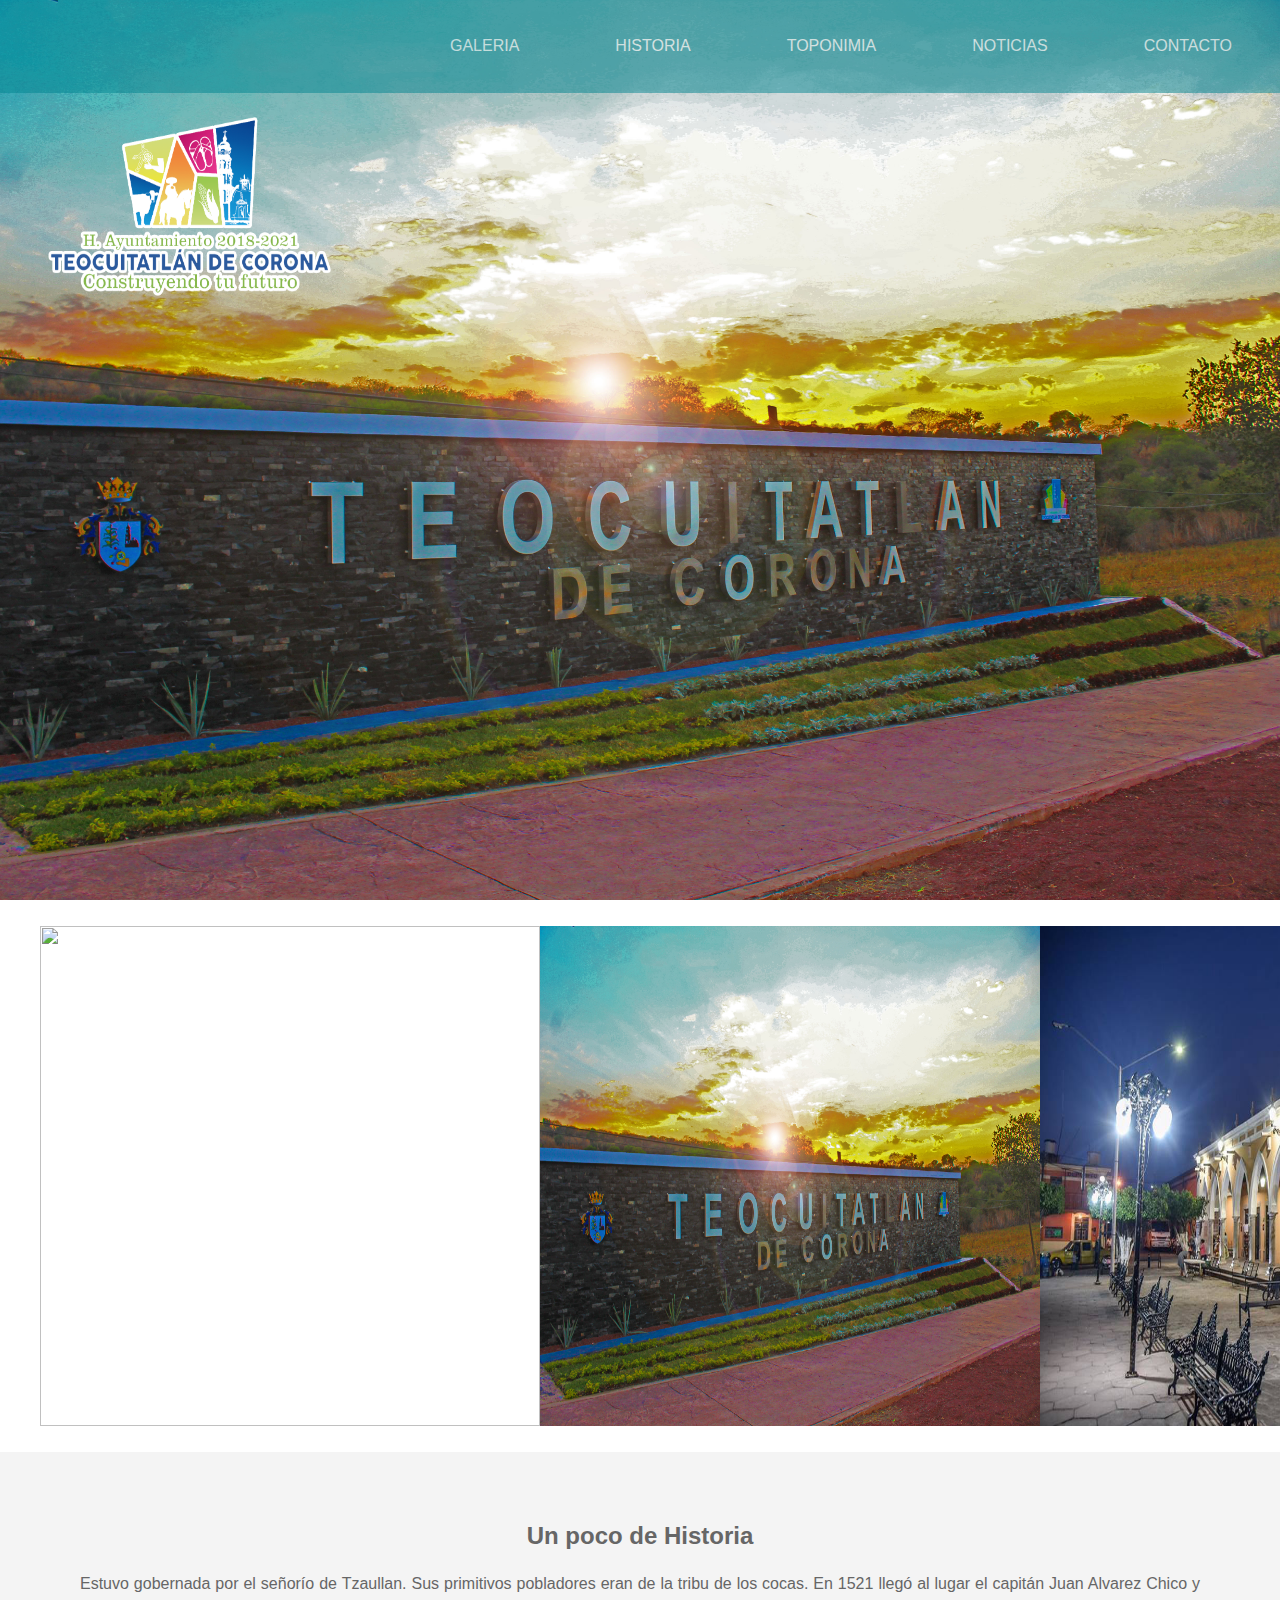
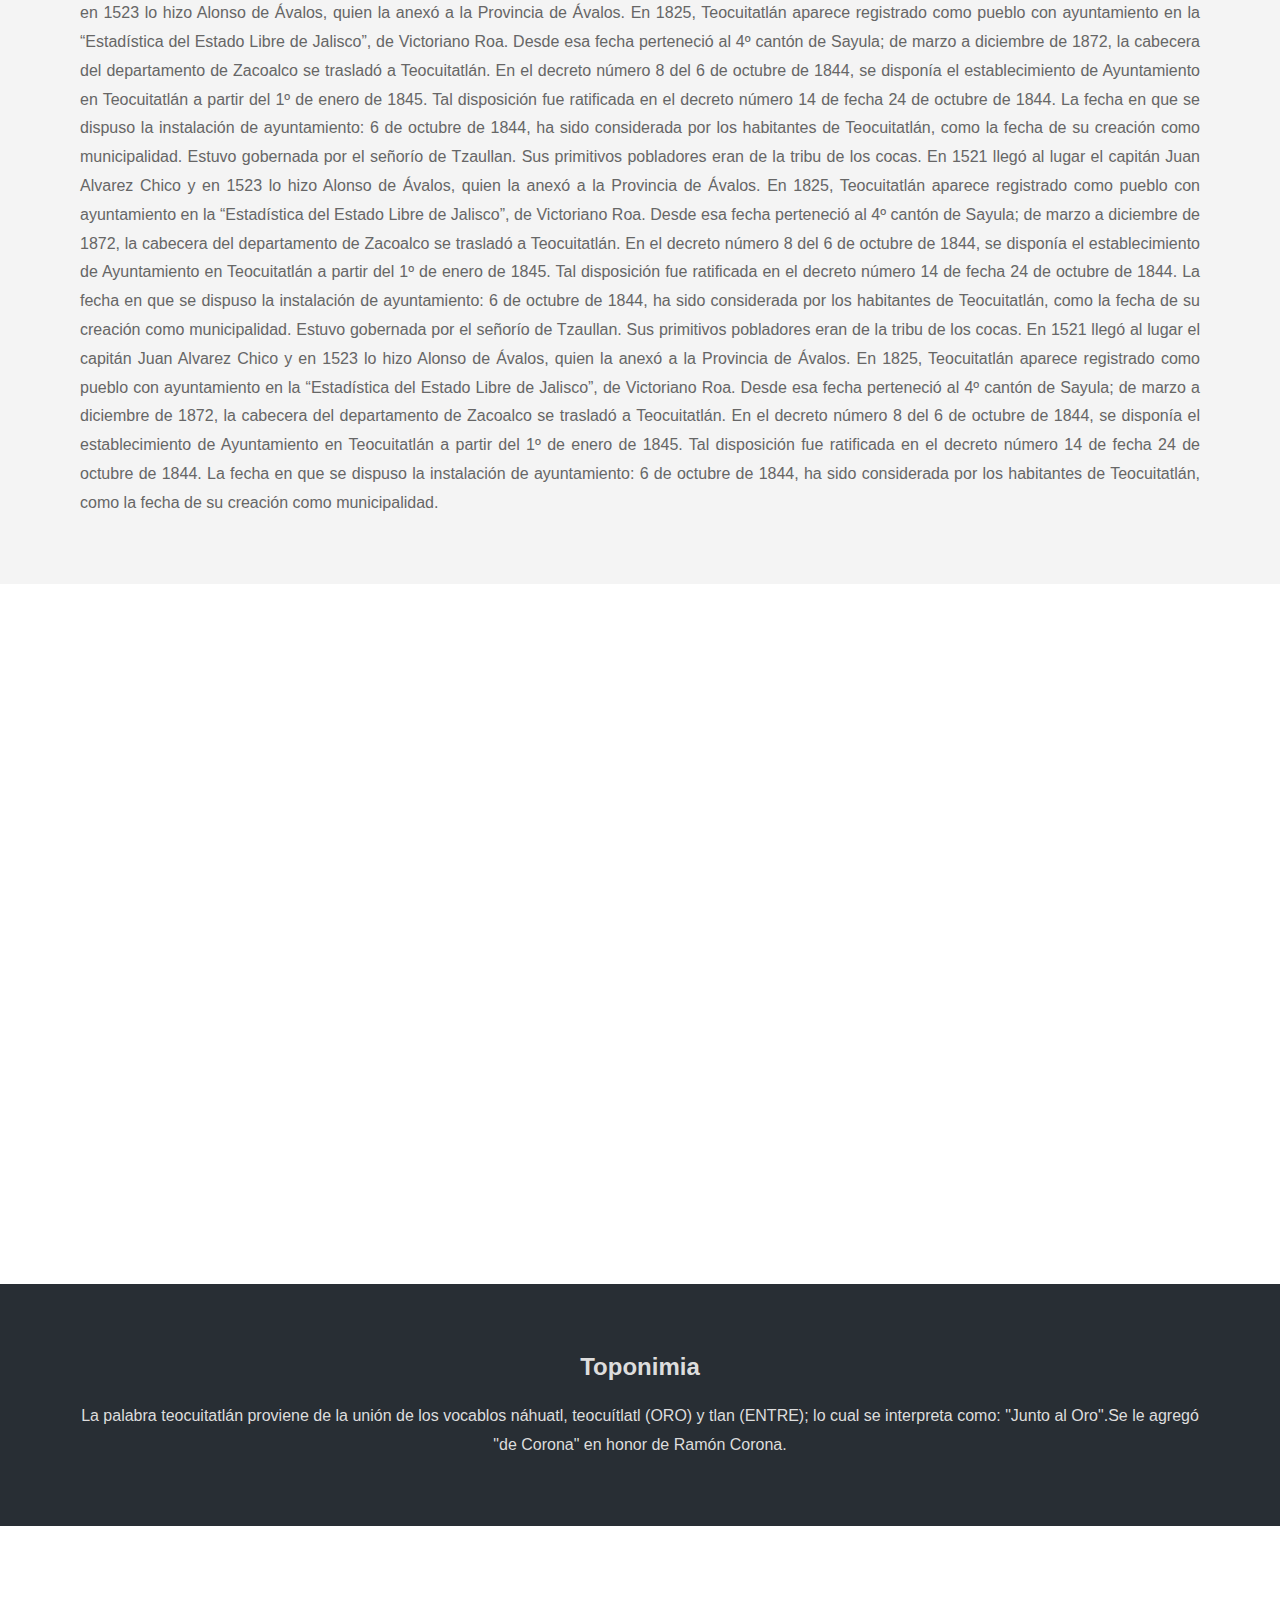
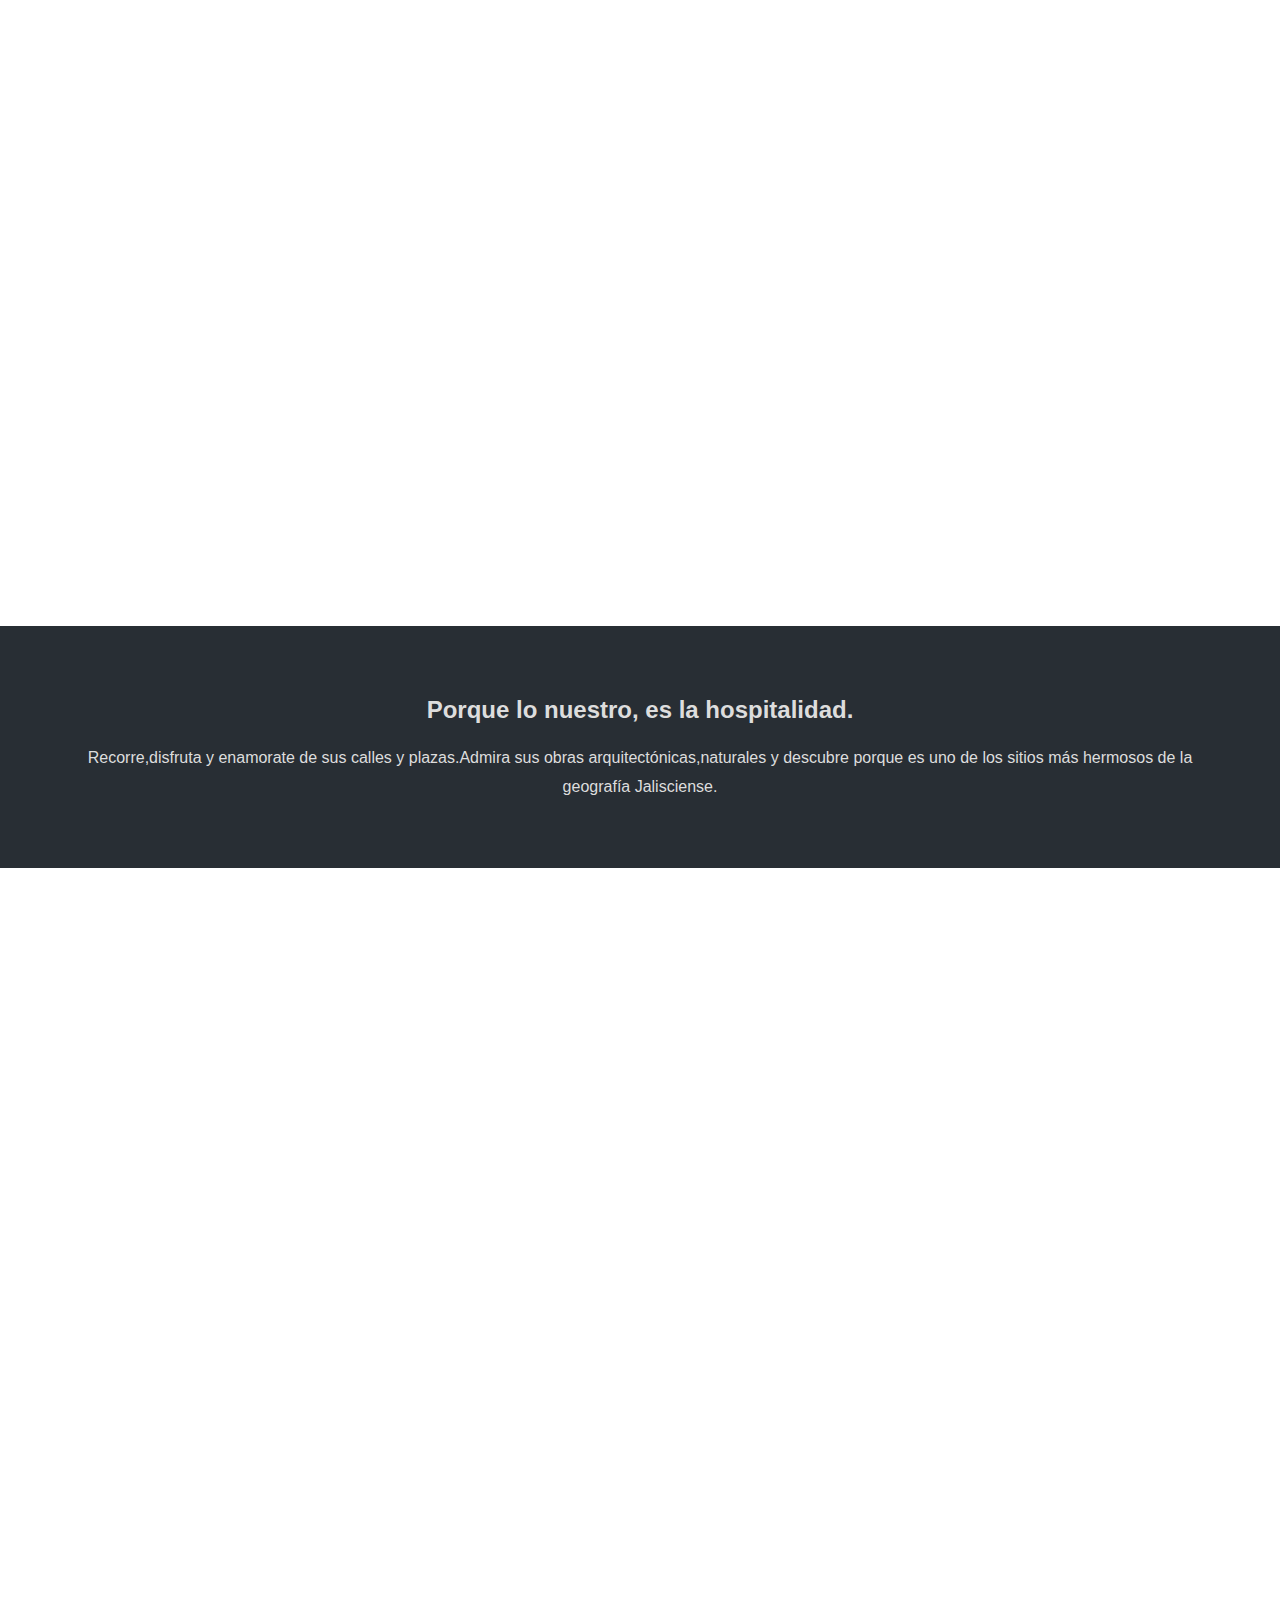
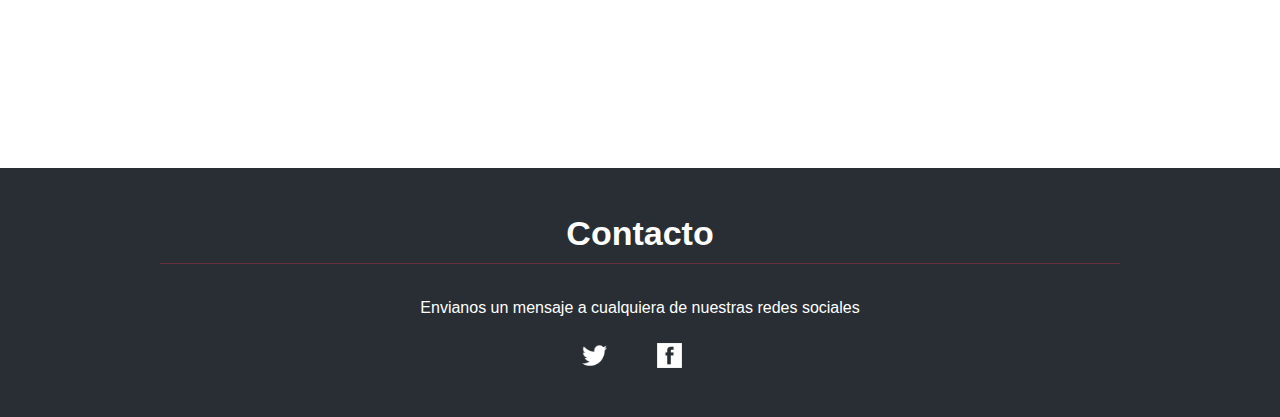
==== noticias.html @ e72e956a "Added new page Noticias" ====
<!DOCTYPE html>
<html lang="en">
        <head>
                <script src="https://ajax.googleapis.com/ajax/libs/jquery/3.3.1/jquery.min.js"></script> 
                <meta charset="UTF-8">
                <meta name="viewport" content="width=device-width, initial-scale=1.0">
                <meta name="viewport" content="width=device-width, initial-scale=1.0">
                <meta http-equiv="X-UA-Compatible" content="ie=edge">
                <title>Demo</title>
                <link rel="stylesheet" href="css/style_noticias.css">
                <script src="./main.js"></script>
                <script src="https://code.jquery.com/jquery-3.2.1.js"></script>
              </head>
<body>
        <div id="menu" class="pimg1">
                <div id="navbar" >
          
                    <a href="#footer">Contacto</a>
                    <a href="#">Noticias</a>
                    <a href="#toponimia">Toponimia</a>
                    <a href="#historia">Historia</a>
                    <a href="#slider">Galeria</a>
                  </div> 
                <div id="inicio"><img style="width:300px; height:200px; margin-left: 40px; margin-top: 110px;" src="./Fotos Teocui/LOGO ADMINISTRACIOìN 2018-2021 PNG.png"></div>
            </div>
            <div id="slider">
              <ul>
                <li><img style="width:500px; height:500px;" src="./img/chochaloca.jpg" alt=""></li>
                <li><img style="width:500px; height:500px;" src="./Fotos Teocui/IMG_0597.jpg" alt=""></li>
                <li><img style="width:500px; height:500px;" src="./Fotos Teocui/portal de noche.jpg" alt=""></li>
                <li><img style="width:500px; height:500px;" src="./img/presa.jpg" alt=""></li>
                <li><img style="width:500px; height:500px;" src="./img/cerro.jpeg" alt=""></li>
                <li><img style="width:500px; height:500px;" src="./img/Teo2.jpg" alt=""></li>
                <li><img style="width:500px; height:500px;" src="./img/cascada.jpg" alt=""></li>
              </ul>
            </div>
            <section id="historia" class="section section-light">
              <h2>Un poco de Historia</h2>
              <p ALIGN="justify">
                  Estuvo gobernada por el señorío de Tzaullan. Sus primitivos pobladores eran de la tribu de los cocas. En 1521 llegó al lugar el capitán Juan Alvarez Chico y en 1523 lo hizo Alonso de Ávalos, quien la anexó a la Provincia de Ávalos.
                  En 1825, Teocuitatlán aparece registrado como pueblo con ayuntamiento en la “Estadística del Estado Libre de Jalisco”, de Victoriano Roa. Desde esa fecha perteneció al 4º cantón de Sayula; de marzo a diciembre de 1872, la cabecera del departamento de Zacoalco se trasladó a Teocuitatlán.
                  En el decreto número 8 del 6 de octubre de 1844, se disponía el establecimiento de Ayuntamiento en Teocuitatlán a partir del 1º de enero de 1845. Tal disposición fue ratificada en el decreto número 14 de fecha 24 de octubre de 1844.
                  La fecha en que se dispuso la instalación de ayuntamiento: 6 de octubre de 1844, ha sido considerada por los habitantes de Teocuitatlán, como la fecha de su creación como municipalidad.
          
                  Estuvo gobernada por el señorío de Tzaullan. Sus primitivos pobladores eran de la tribu de los cocas. En 1521 llegó al lugar el capitán Juan Alvarez Chico y en 1523 lo hizo Alonso de Ávalos, quien la anexó a la Provincia de Ávalos.
                  En 1825, Teocuitatlán aparece registrado como pueblo con ayuntamiento en la “Estadística del Estado Libre de Jalisco”, de Victoriano Roa. Desde esa fecha perteneció al 4º cantón de Sayula; de marzo a diciembre de 1872, la cabecera del departamento de Zacoalco se trasladó a Teocuitatlán.
                  En el decreto número 8 del 6 de octubre de 1844, se disponía el establecimiento de Ayuntamiento en Teocuitatlán a partir del 1º de enero de 1845. Tal disposición fue ratificada en el decreto número 14 de fecha 24 de octubre de 1844.
                  La fecha en que se dispuso la instalación de ayuntamiento: 6 de octubre de 1844, ha sido considerada por los habitantes de Teocuitatlán, como la fecha de su creación como municipalidad.
          
                  Estuvo gobernada por el señorío de Tzaullan. Sus primitivos pobladores eran de la tribu de los cocas. En 1521 llegó al lugar el capitán Juan Alvarez Chico y en 1523 lo hizo Alonso de Ávalos, quien la anexó a la Provincia de Ávalos.
                  En 1825, Teocuitatlán aparece registrado como pueblo con ayuntamiento en la “Estadística del Estado Libre de Jalisco”, de Victoriano Roa. Desde esa fecha perteneció al 4º cantón de Sayula; de marzo a diciembre de 1872, la cabecera del departamento de Zacoalco se trasladó a Teocuitatlán.
                  En el decreto número 8 del 6 de octubre de 1844, se disponía el establecimiento de Ayuntamiento en Teocuitatlán a partir del 1º de enero de 1845. Tal disposición fue ratificada en el decreto número 14 de fecha 24 de octubre de 1844.
                  La fecha en que se dispuso la instalación de ayuntamiento: 6 de octubre de 1844, ha sido considerada por los habitantes de Teocuitatlán, como la fecha de su creación como municipalidad.
              </p>
            </section>
            <div class="pimg2">
              <div class="ptext">
                <span class="border trans">
                  BELLEZA SIN IGUAL
                </span>
              </div>
            </div>
            <section id="toponimia" class="section section-dark">
              <h2>Toponimia</h2>
              <p>
                  La palabra teocuitatlán proviene de la unión de los vocablos náhuatl, teocuítlatl (ORO) y tlan (ENTRE); lo cual se interpreta como: "Junto al Oro".Se le agregó "de Corona" en honor de Ramón Corona.
              </p>
            </section>
            <div class="pimg3">
              <div class="ptext">
                <span class="border trans">
                </span>
              </div>
            </div>
            <section class="section section-dark">
              <h2>Porque lo nuestro, es la hospitalidad.</h2>
              <p>
                  Recorre,disfruta y enamorate de sus calles y plazas.Admira sus obras arquitectónicas,naturales y descubre porque es uno de los sitios más hermosos de la geografía Jalisciense.
              </p>
            </section>
            <div class="PIMG4">
              <div class="ptext">
                <span class="border">
                 VEN Y DESCUBRE LA AVENTURA
                </span>
              </div>
            </div>
            <div class="clearfix"></div>
            <footer id="footer">
                <div class="container">
                    <h2 class="subheader">Contacto</h2>
                    <p>
                        Envianos un mensaje a cualquiera de nuestras redes sociales
                    </p>
                    <ul id="redes">
                        <li>
                            <a href="">
                                <img src="./img/twitter.png">
                            </a>
                        </li>
                        <li>
                            <a href="https://www.facebook.com/H-Ayuntamiento-de-Teocuitatl%C3%A1n-270143756732921/">
                                <img src="./img/facebook.png">
                            </a>
                            </li>
                    </ul>
                    <div class="clearfix"></div>
                </div>
            </footer>
          </body>
          
          </html>
          
</body>
</html>
---- css/style_noticias.css ----
body, html{
    height:100%;
    margin:0;
    font-size:16px;
    font-family:"Lato", sans-serif;
    font-weight:500;
    line-height:1.8em;
    color:#666;
  }
  
  .clearfix{
    clear: both;
    float: none;
  }
  
  
  #navbar {
    background: #00838f;
    opacity: 0.5;
    position: fixed;
    top: 0;
    width: 100%;
    display: block;
    transition: top 0.8s;
  }
  
  #navbar a {
    float: right;
    display: block;
    color: #fff;
    font-weight: 300;
    text-decoration: none;
    margin: 2em 3em;
    font-size: 16px;
    text-transform: uppercase;
    
  }
  
  #navbar a:hover {
    background-color: rgb(148, 193, 219);
    border-radius: 100px;
    
  }
  
  
  /*
  nav.black {
    background: rgba(0, 0, 0, 8);
    height: 100px;
    padding: 10px 100px;
  
  }
  
  nav .logo{
    padding:22px 20px;
    height: 80px;
    float: left;
    font-size: 24px;
    transition: .3s; 
  }
  
  
  nav.black .logo{
    color: #fff;
  }
  
  nav ul{
    list-style: none;
    float: right;
    margin: 0;
    padding: 0;
    display: flex;
  }
  
  nav ul li a:hover {
    background-color: rgb(148, 193, 219);
    border-radius: 20px;
  }
  nav ul li a{
    
    line-height: 80px;
    color: #151515;
    padding: 12px 30px;
    text-decoration: none;
    text-transform: uppercase;
    transition: .3s; 
  }
  
  nav.black ul li a{
    color: #fff;
  }
  
  nav ul li a:focus{
    outline: none;
  
  }
  
  nav ul li a.active{
    background:  #e2472e;
    color: #fff;
    border-radius:  6px;
  }
  */
  
  
  
  .pimg1, .pimg2, .pimg3, .PIMG4{
    position:relative;
    
    background-position:center;
    background-size:cover;
    background-repeat:no-repeat;
  
    background-attachment:fixed;
  }
  
  .pimg1{
    background-image:url('../img/LETRERO.jpg');
    min-height:100%;
  }
  
  .pimg2{
    background-image:url('../img/plaza.jpg');
    min-height:700px;
  }
  
  .pimg3{
    background-image:url('../img/LA.jpg');
    min-height:700px;
  }
  
  .PIMG4{
    background-image:url('../img/presa.jpg');
    min-height:100%;
    
  }
  
  
  .section{
    text-align:center;
    padding:50px 80px;
  }
  
  .section-light{
    background-color:#f4f4f4;
    color:#666;
  }
  
  .section-dark{
    background-color:#282e34;
    color:#ddd;
  }
  
  .ptext{
    position:absolute;
    top:50%;
    width:100%;
    text-align:center;
    color:#000;
    font-size:30px;
    letter-spacing:8px;
    text-transform:uppercase;
  }
  
  .ptext .border{
    
    color:#fff;
    padding:20px;
  }
  
  .ptext .border.trans{
    background-color:transparent;
  }
  
  
  
  
  @media(max-width:568px){
    .pimg1, .pimg2, .pimg3, .PIMG4{
      background-attachment:scroll;
    }
  }
  
  img {
    width: 25px;
  }
  
  
  #slider{
    margin-top: 10px;
    width: 1900px;
    overflow: hidden;
    
  }
  
  #slider ul {
    
    list-style: none;
    width: 2800px;  
    display: flex;
    animation: slider 45s infinite;
    animation-timing-function: ease-in;
  }
  
  @keyframes slider {
    0%{margin-left: 0;}
    
    60%{margin-left: -100%;}
    100%{margin-left: -100;}
  
  }
  
  .subheader{
    font-size: 34px;
    color: #333;
    text-align: center;
    margin-top: 50px;
    margin-bottom: 30px;
    padding-bottom: 15px;
    border-bottom: 1px solid rgba(251, 49, 78, 0.3);
  }
  
  .container{
    width: 75%;
    margin: 0px auto;
  }
  
  #footer{
    background:#282e34;
    padding-top: 1px;
    padding-bottom: 40px;
    text-align: center;
    color: white;
  }
  
  #footer .subheader{
    color: white;
  }
  
  #redes{
    margin: 0px auto;
    width: 216px;
    display: block;
    list-style: none;
    margin-bottom: 20px;
    margin-top: 20px;
  }
  
  #redes li{
    float: left;
    margin-left: 30px;
    margin-right: 20px;
    transition: all 300ms;
  }
  #redes li:hover{
    opacity: 0.7;
    transform: scale(1.2, 1.2);
  }
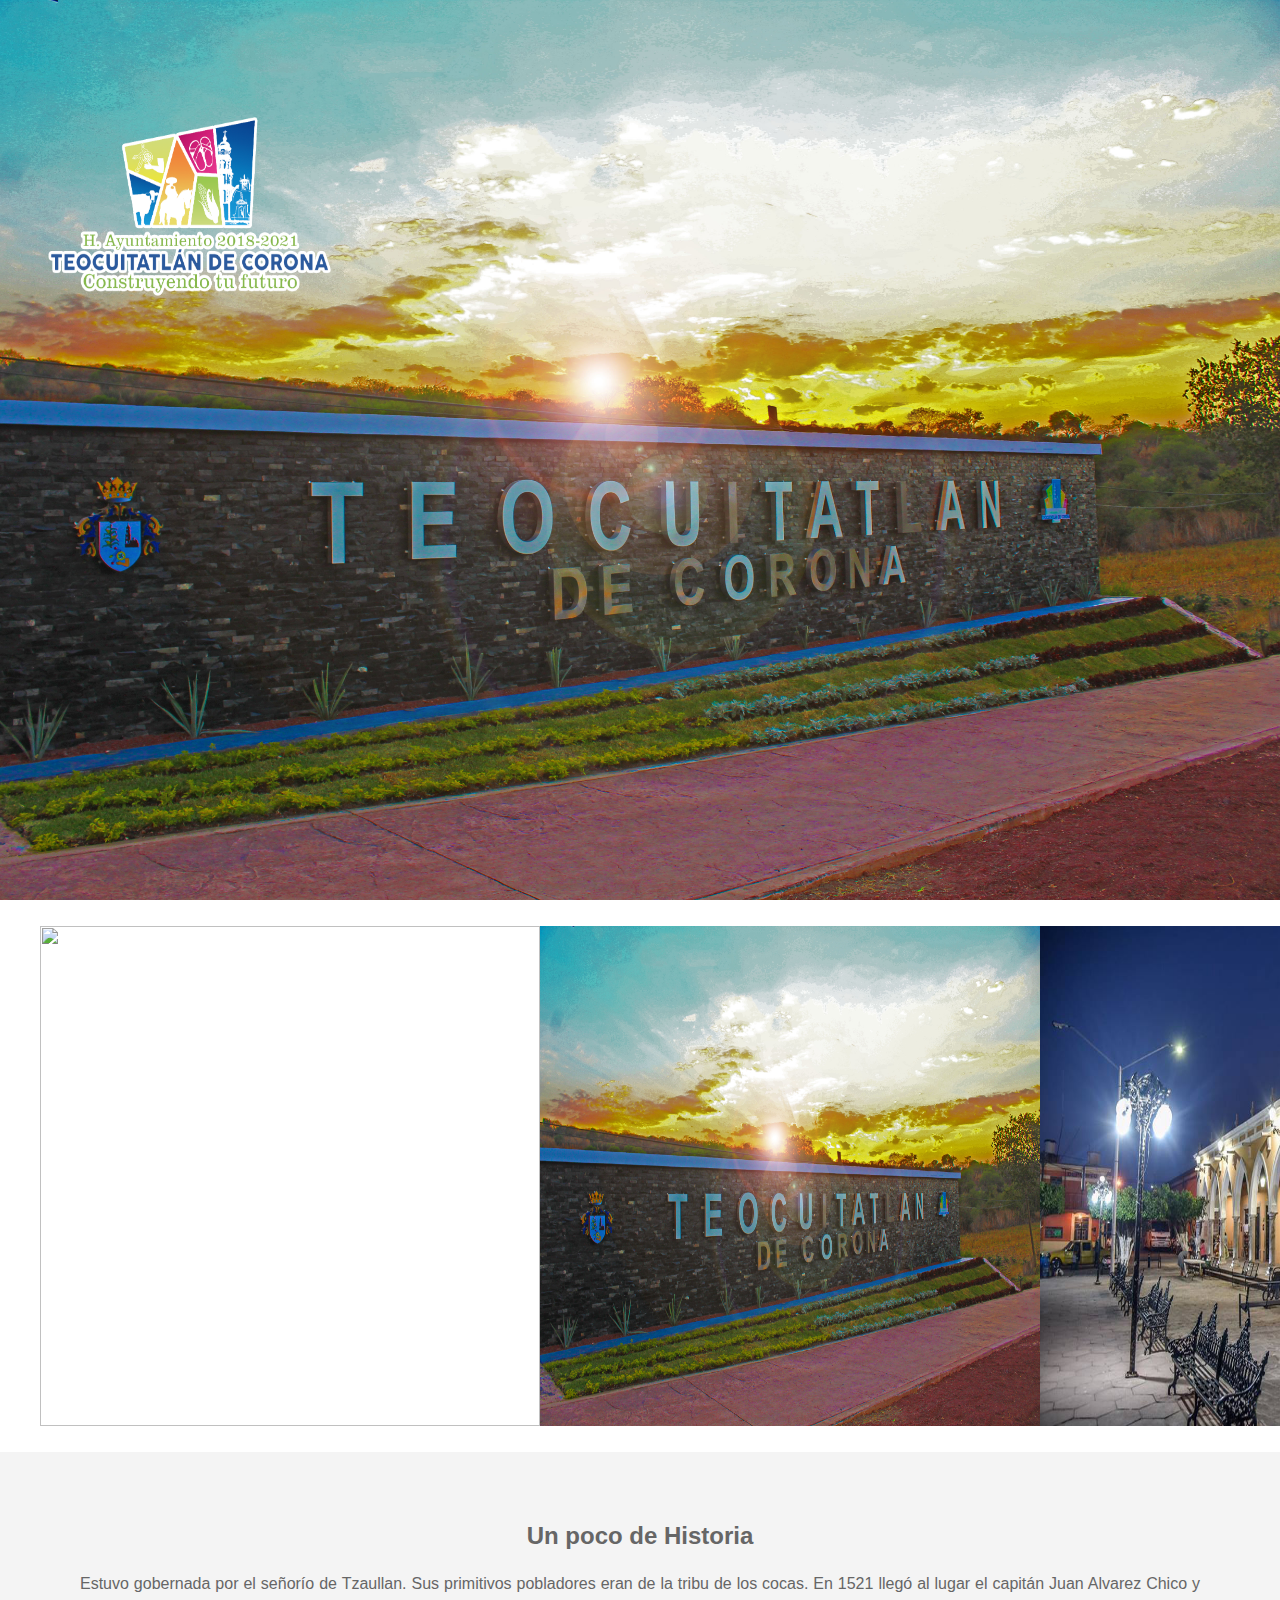
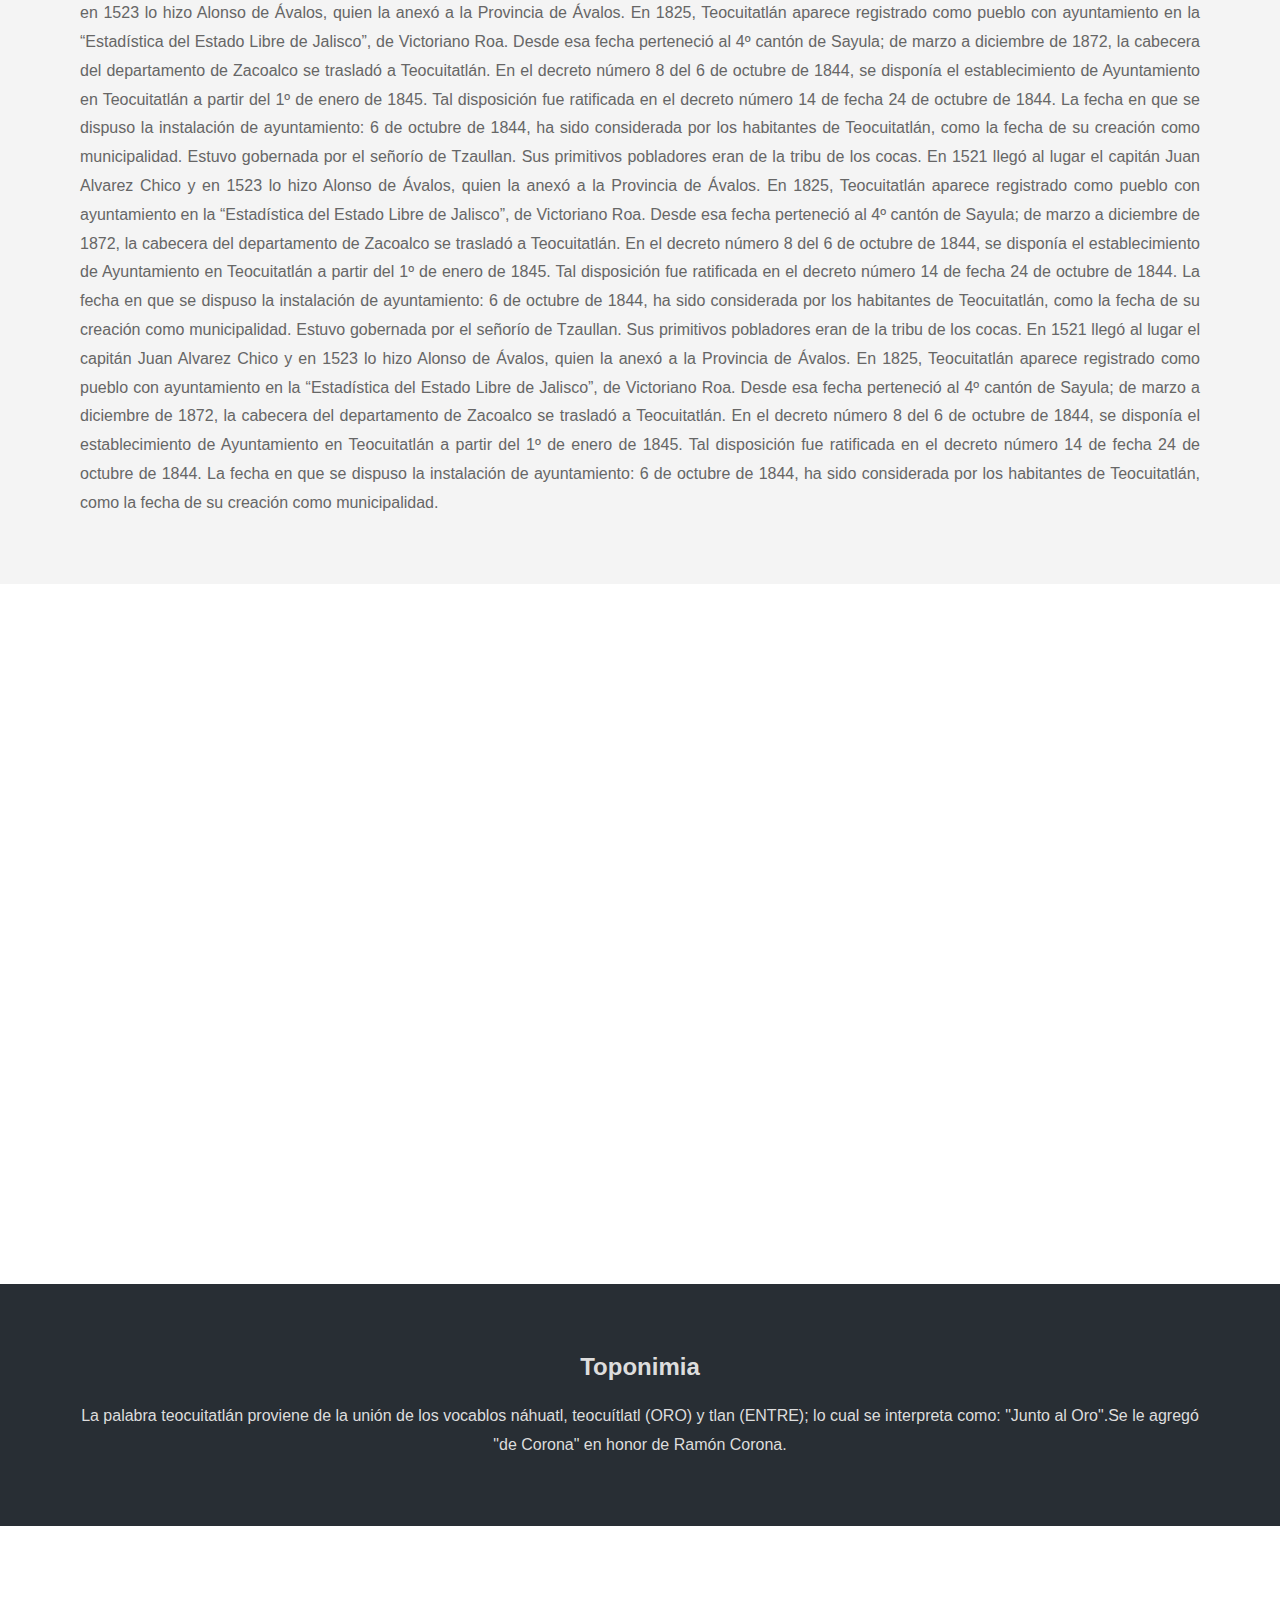
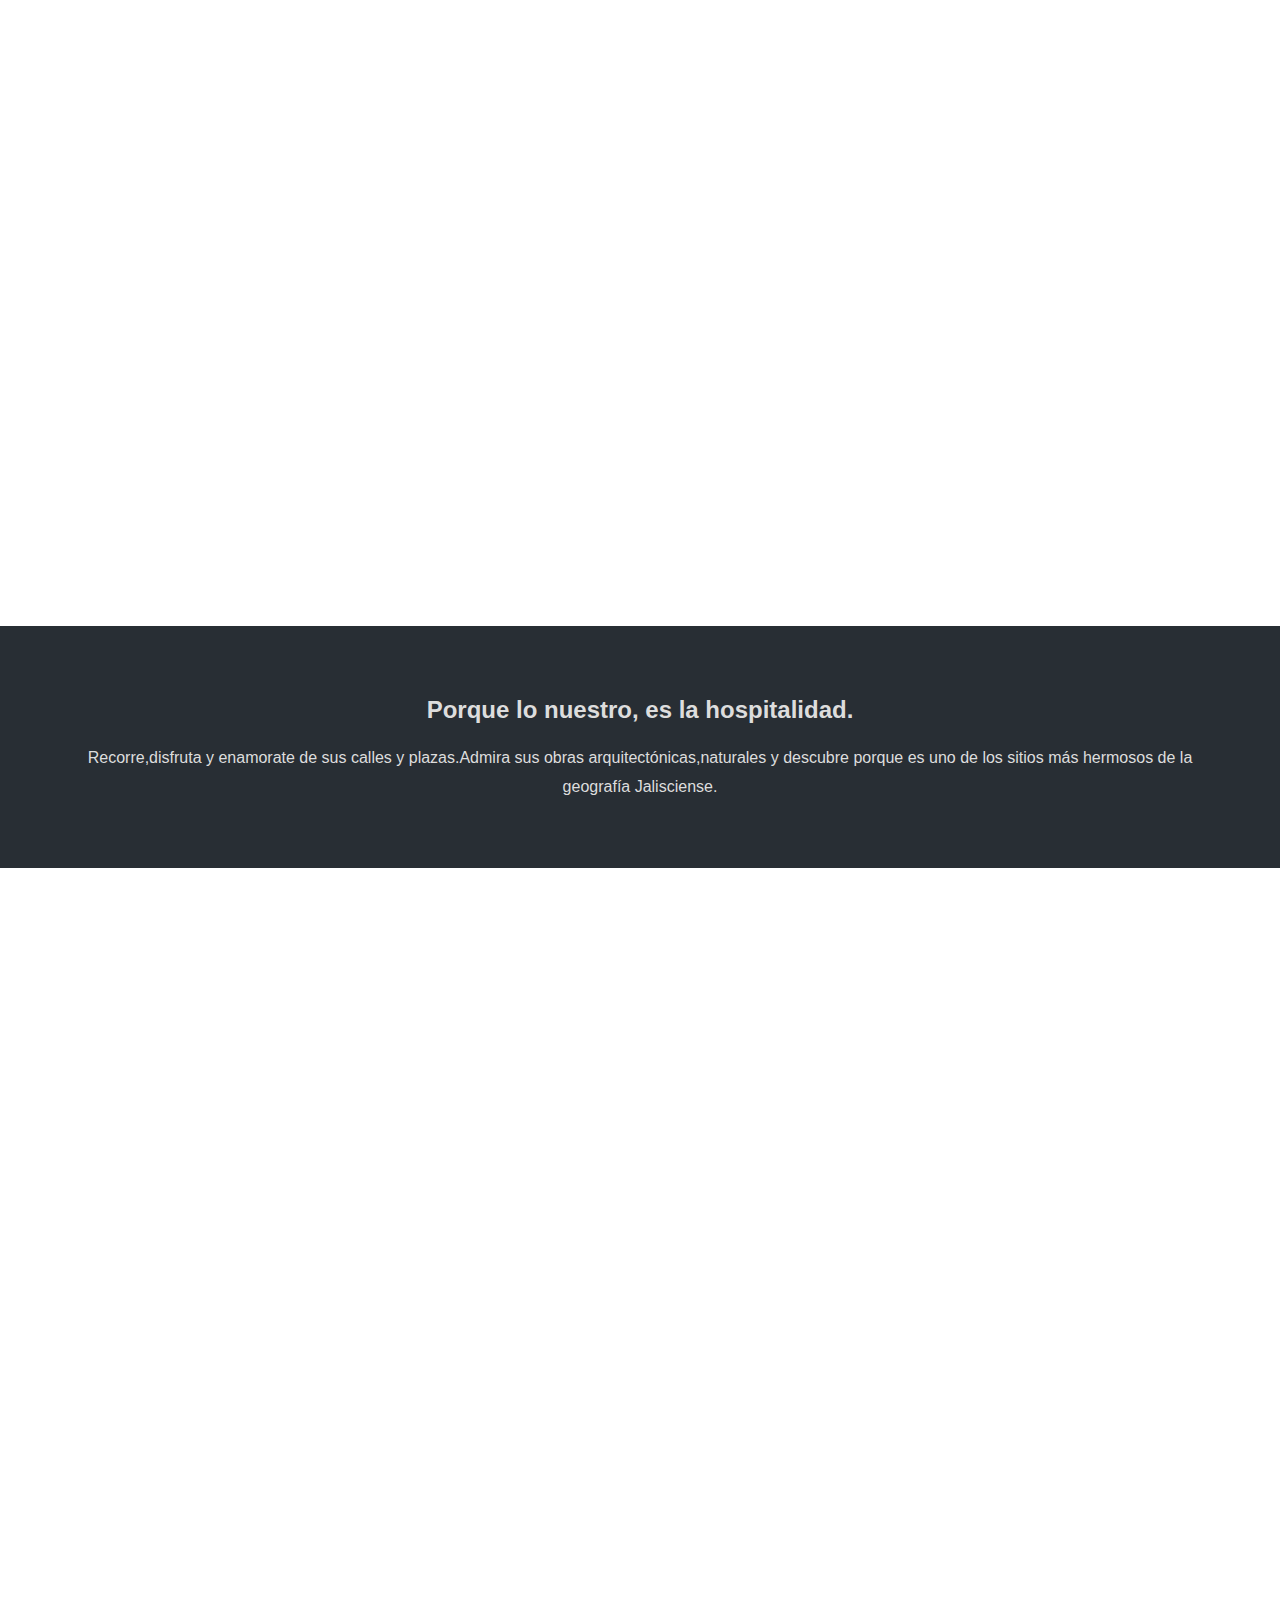
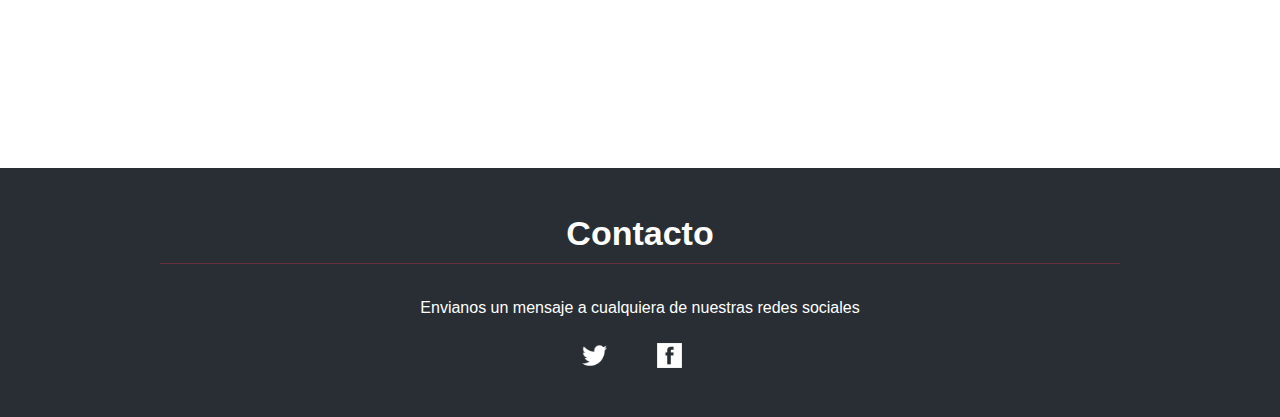
==== commit f5f01901: "Fixed navbar problem" ====
--- a/noticias.html
+++ b/noticias.html
@@ -12,15 +12,8 @@
                 <script src="https://code.jquery.com/jquery-3.2.1.js"></script>
               </head>
 <body>
-        <div id="menu" class="pimg1">
-                <div id="navbar" >
-          
-                    <a href="#footer">Contacto</a>
-                    <a href="#">Noticias</a>
-                    <a href="#toponimia">Toponimia</a>
-                    <a href="#historia">Historia</a>
-                    <a href="#slider">Galeria</a>
-                  </div> 
+        <div  class="pimg1">
+            
                 <div id="inicio"><img style="width:300px; height:200px; margin-left: 40px; margin-top: 110px;" src="./Fotos Teocui/LOGO ADMINISTRACIOìN 2018-2021 PNG.png"></div>
             </div>
             <div id="slider">
